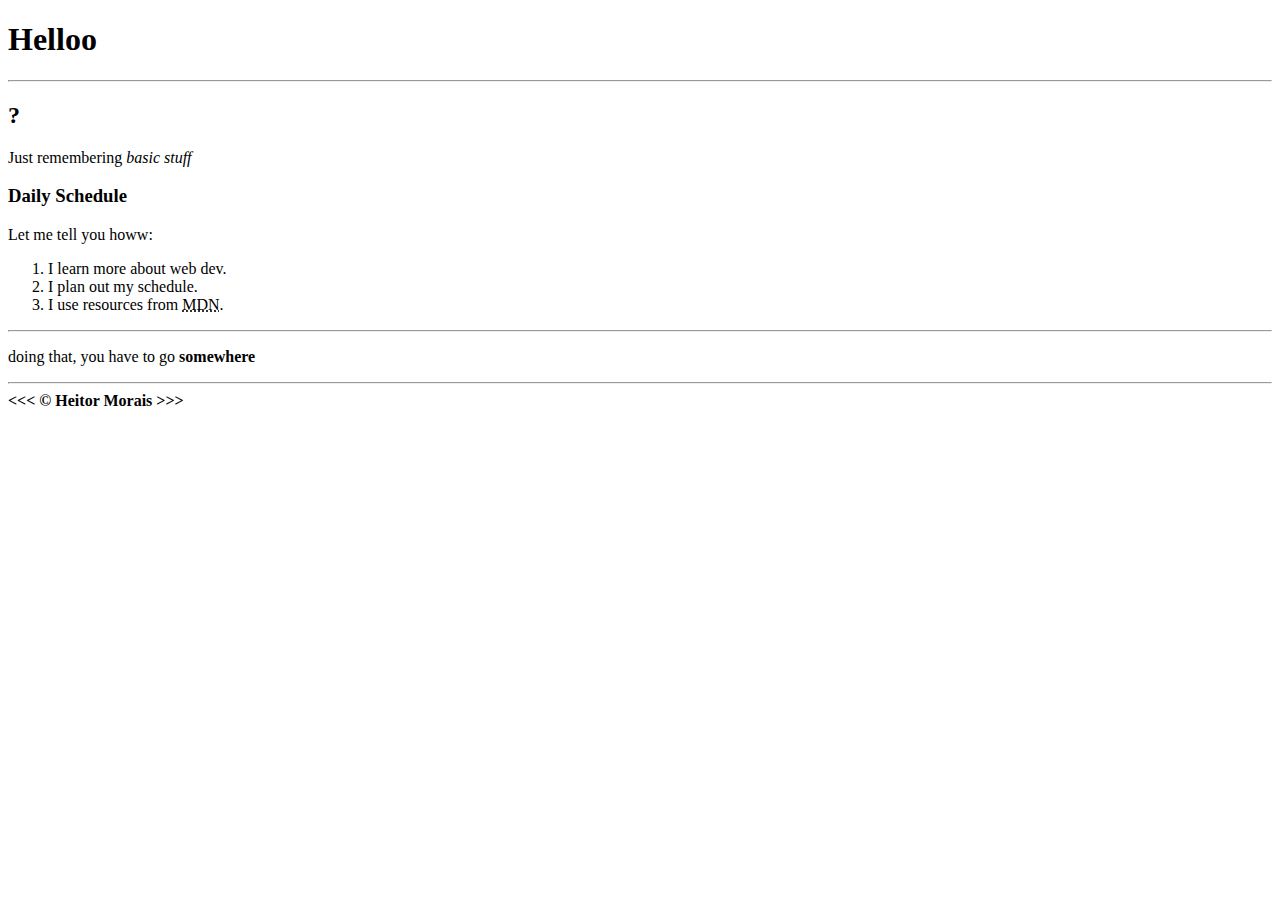
==== htmlTutorials/index.html @ efa6a419 "day1 tutorials" ====
<!DOCTYPE html>
<html lang="en">
    <head>
        <meta charset="UTF-8">
        <meta name="author" content="Heitor Morais">
        <meta name="description" content="This page contains all the things I am learning how to create as I learn HTML.">
        <title>Definitely this is a title</title>
        <link rel="icon" href="html5.png" type="image/x-icon">
        <link rel="stylesheet" href="main.css" type="text/css">
    </head>
    <body>
    <h1>Helloo</h1>
    <hr>
    <h2>?</h2>
    <p>Just remembering <em>basic stuff</em></p>
    <h3>Daily Schedule</h3>
    <p>Let me tell you howw:</p>
    <ol>
        <li>I learn more about web dev.</li>
        <li> I plan out my schedule.</li>
        <li>I use resources from <abbr title="Mozilla Developer Network">MDN</abbr>.</li>
    </ol>
    
    <hr>
    
    <p>doing that, you have to go <strong>somewhere</strong.</p>

    <hr>
    
    &lt;&lt;&lt; &copy; Heitor Morais &gt;&gt;&gt;
    </body>
</html>
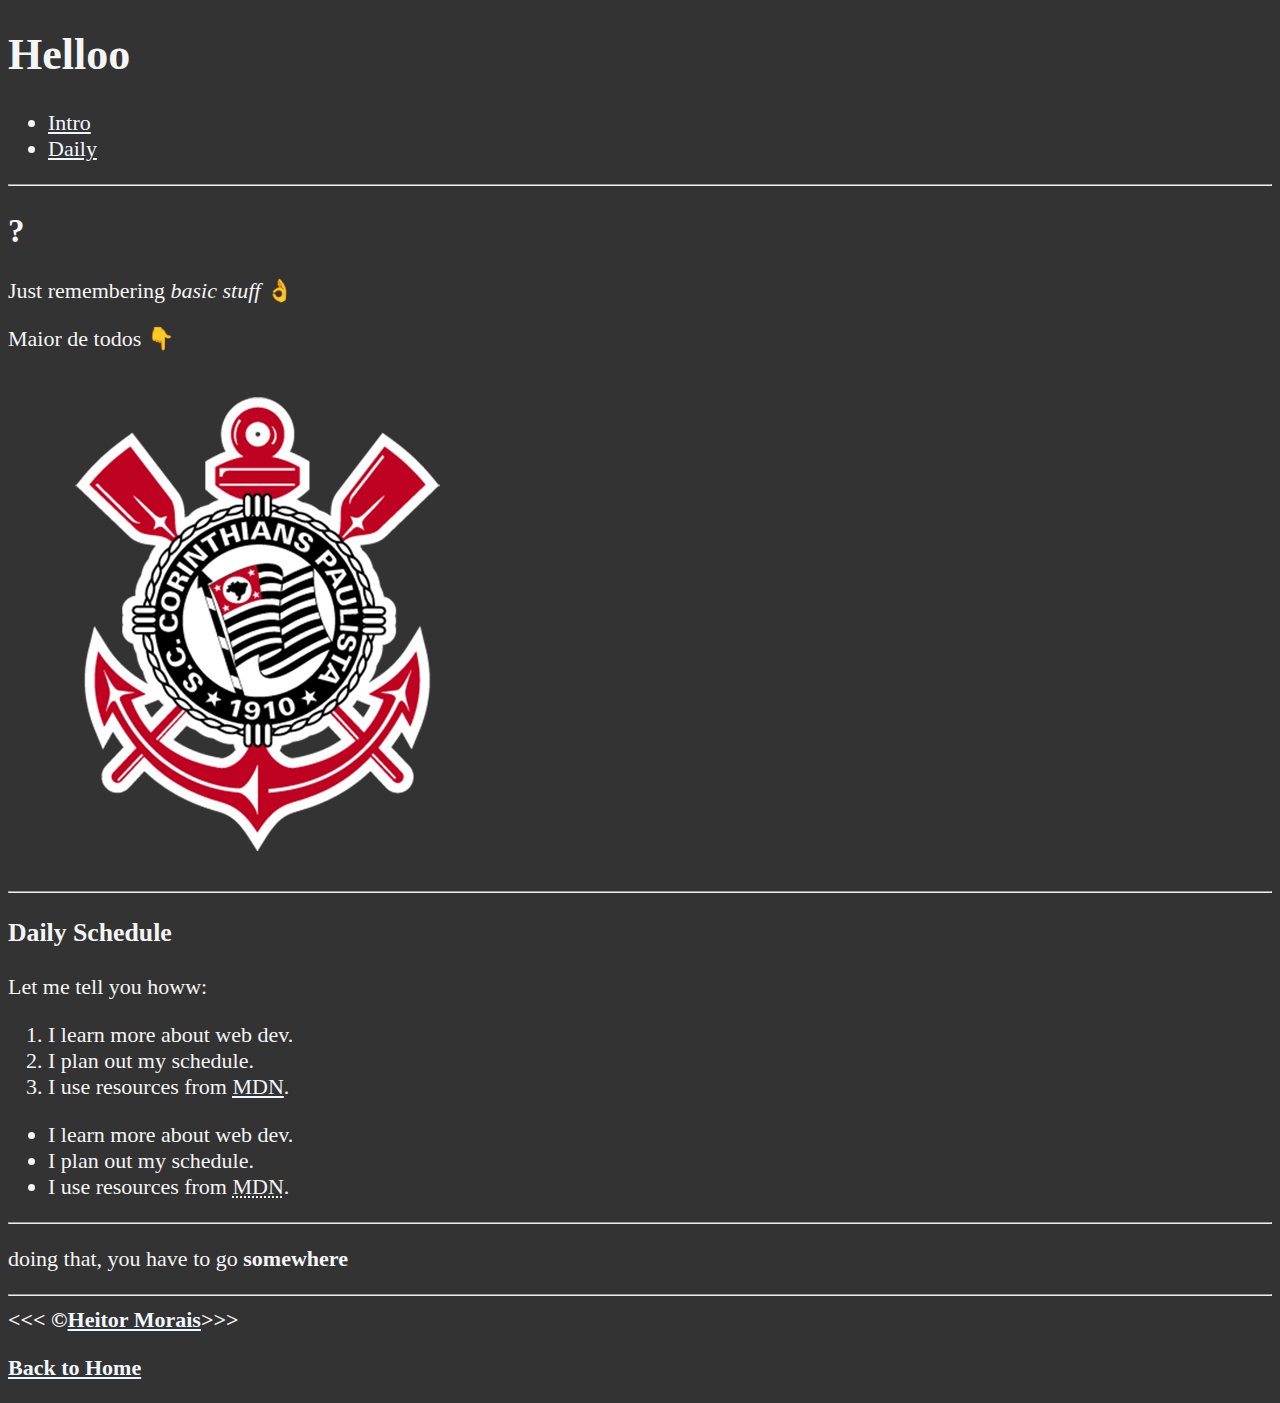
==== commit ba45e9e5: "working with links" ====
--- a/htmlTutorials/index.html
+++ b/htmlTutorials/index.html
@@ -1,6 +1,6 @@
 <!DOCTYPE html>
 <html lang="en">
-    <head>
+        <head>
         <meta charset="UTF-8">
         <meta name="author" content="Heitor Morais">
         <meta name="description" content="This page contains all the things I am learning how to create as I learn HTML.">
@@ -9,24 +9,57 @@
         <link rel="stylesheet" href="main.css" type="text/css">
     </head>
     <body>
+    
+
     <h1>Helloo</h1>
+
+    <nav>
+        <ul>
+            <li>
+                <a href="#introduction">Intro</a>
+            </li>
+            <li>
+                <a href="#daily">Daily</a>
+            </li>
+        </ul>
+    </nav>
+
     <hr>
+
+    <section id="introduction">
     <h2>?</h2>
-    <p>Just remembering <em>basic stuff</em></p>
+    <p>Just remembering <em>basic stuff </em><span>&#128076;</span></p>
+    <p>Maior de todos <span>&#128071;</span></p>
+    <img src="img/corinthians.png" alt="corinthians">
+    </section>
+
+    <hr>
+
+    <section id="daily">
     <h3>Daily Schedule</h3>
     <p>Let me tell you howw:</p>
     <ol>
         <li>I learn more about web dev.</li>
         <li> I plan out my schedule.</li>
+        <li>I use resources from <abbr title="Mozilla Developer Network"><a href="https://www.developer.mozilla.org" target="_blank">MDN</a></abbr>.</li>
+    </ol>
+    <ul>
+        <li>I learn more about web dev.</li>
+        <li> I plan out my schedule.</li>
         <li>I use resources from <abbr title="Mozilla Developer Network">MDN</abbr>.</li>
-    </ol>
+    </ul>
     
     <hr>
     
     <p>doing that, you have to go <strong>somewhere</strong.</p>
-
+    
+    </section>
     <hr>
     
-    &lt;&lt;&lt; &copy; Heitor Morais &gt;&gt;&gt;
+    &lt;&lt;&lt; &copy;<a href="about.html">Heitor Morais</a>&gt;&gt;&gt;
+
+    <p>
+        <a href="/htmlTutorials/">Back to Home</a>
+    </p>
     </body>
 </html>--- a/htmlTutorials/main.css
+++ b/htmlTutorials/main.css
@@ -0,0 +1,20 @@
+html {
+    font-size: 22px;
+}
+
+body {
+    background-color: #333;
+    color: whitesmoke;
+}
+
+a {
+    color: aliceblue
+}
+
+a:visited {
+    color: lightgray;
+}
+
+a:hover, a:active {
+    color:#eee
+}